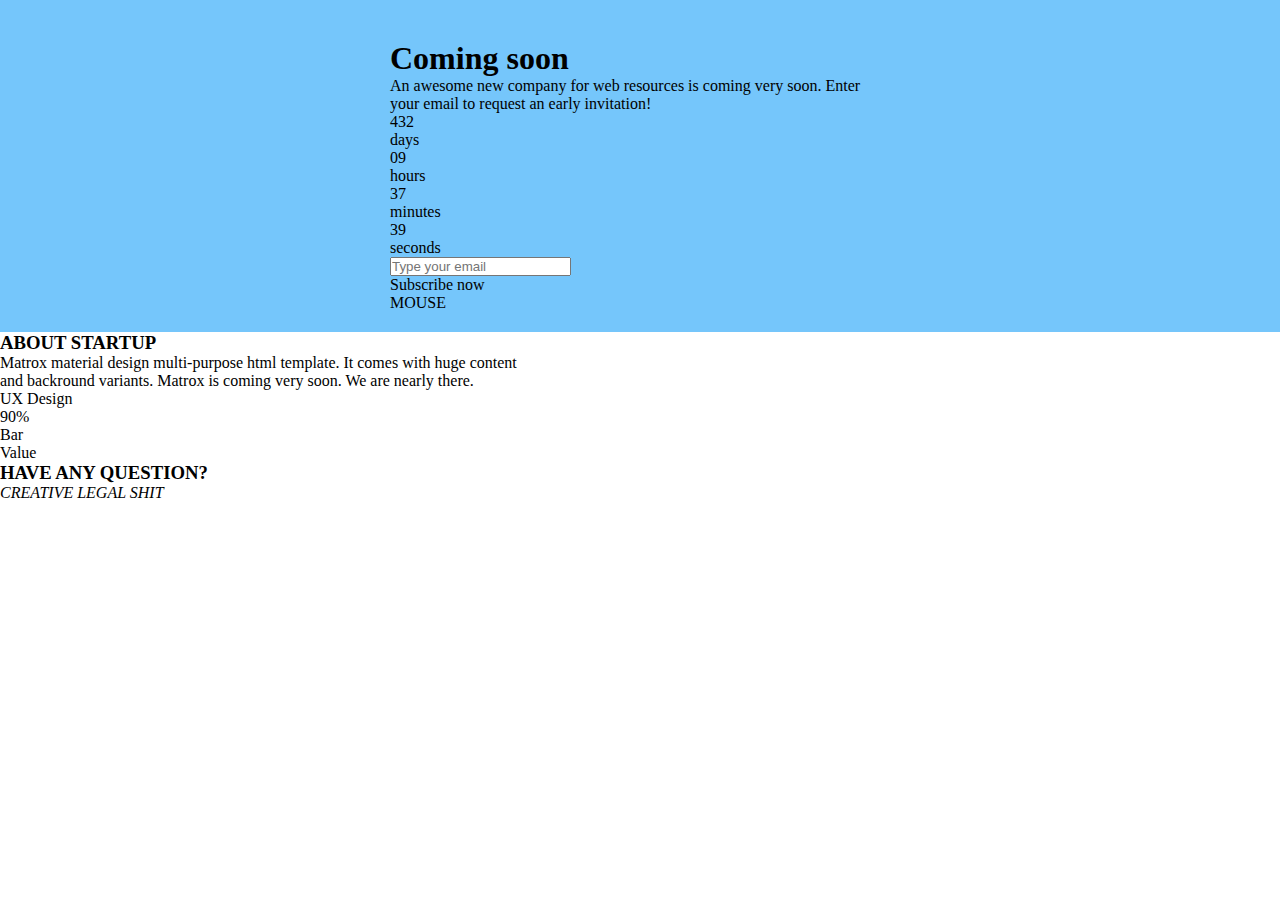
==== index.html @ 618feab7 "Update index.html" ====
<!DOCTYPE html>
<html lang="en">
<head>
    <meta charset="UTF-8">
    <meta name="viewport" content="width=device-width, initial-scale=1.0">
    <meta http-equiv="X-UA-Compatible" content="ie=edge">
    <title>Coming soon</title>
    <link rel="stylesheet" href="css/font-awesome.min.css">
    <link rel="stylesheet" href="css/progress-bar.css">
    <link rel="stylesheet" href="css/main.css">
</head>
<body>
    <div id="hero" class="hero-background">
        <div class="hero-content">
            <div class="logo"></div>
            <h1>Coming soon</h1>
            <p>An awesome new company for web resources is coming very soon. Enter your email to request  an early invitation!</p>
            <div class="clock">
                <div class="clock-block">
                    <div class="value">432</div>
                    <div class="title">days</div>
                </div>
                <div class="clock-block">
                    <div class="value">09</div>
                    <div class="title">hours</div>
                </div>
                <div class="clock-block">
                    <div class="value">37</div>
                    <div class="title">minutes</div>
                </div>
                <div class="clock-block">
                    <div class="value">39</div>
                    <div class="title">seconds</div>
                </div>
            </div>
            <form>
                <input type="email" placeholder="Type your email" value="" required>
                <div class="btn">Subscribe now</div>
            </form>
            <div class="mouse">MOUSE</div>
        </div>
    </div>

    <div id="content">
        <div class="container">
            <div class="left">
                <h3>ABOUT STARTUP</h3>
                <p>Matrox material design multi-purpose html template. It comes with huge content<br>and backround variants. Matrox is coming very soon. We are nearly there.</p>
                <div class="progress-bar"> <div class="progress-bar" role="progressbar" aria-valuenow="70" aria-valuemin="0" aria-valuemax="100" style="width:70%"></div>
                    <div class="texts">
                        <div class="title">UX Design</div>
                        <div class="class">90%</div>
                    </div>
                    <div class="class">Bar</div>
                    <div class="class">Value</div>
                </div>


            <div class="right">
                <h3>HAVE ANY QUESTION?</h3>
        </div>
    </div>

    <footer>
        <div class="social">
            <i class="fa fa-facebook"</i>
            <i class="fa fa-twitter"</i>
            <i class="fa fa-dribbble"</i>
            <i class="fa fa-tumblr"</i>
            <i class="fa fa-linkedin"</i>
            <i class="fa fa-instagram"</i>
            <i class="fa fa-rss"</i>
            
        </div>
        <div class="legal-shit">
            CREATIVE LEGAL SHIT
        </div>
    </footer>
</body>
</html>
---- css/main.css ----
body,
body * {
    margin: 0;
    padding: 0;
    vertical-align: top;
    box-sizing: border-box;
}

.hero-background {
    background-color: #75C6FB;
}

.hero-content {
    display: inline-block;
    width: 500px;
    margin: 40px calc( (100% - 500px) / 2 ) 20px;
}
    #hero .logo {
        
    }
    #hero h1 {
        
    }
    #hero p {
        
    }
    #hero .clock {
        
    }
        #hero .clock > .clock-block {
            
        }
            #hero .clock > .clock-block > .value {
                
            }
            #hero .clock > .clock-block > .title {
                
            }
    #hero form {
        
    }
        #hero form > input {
            
        }
        #hero form > .btn {
            
        }
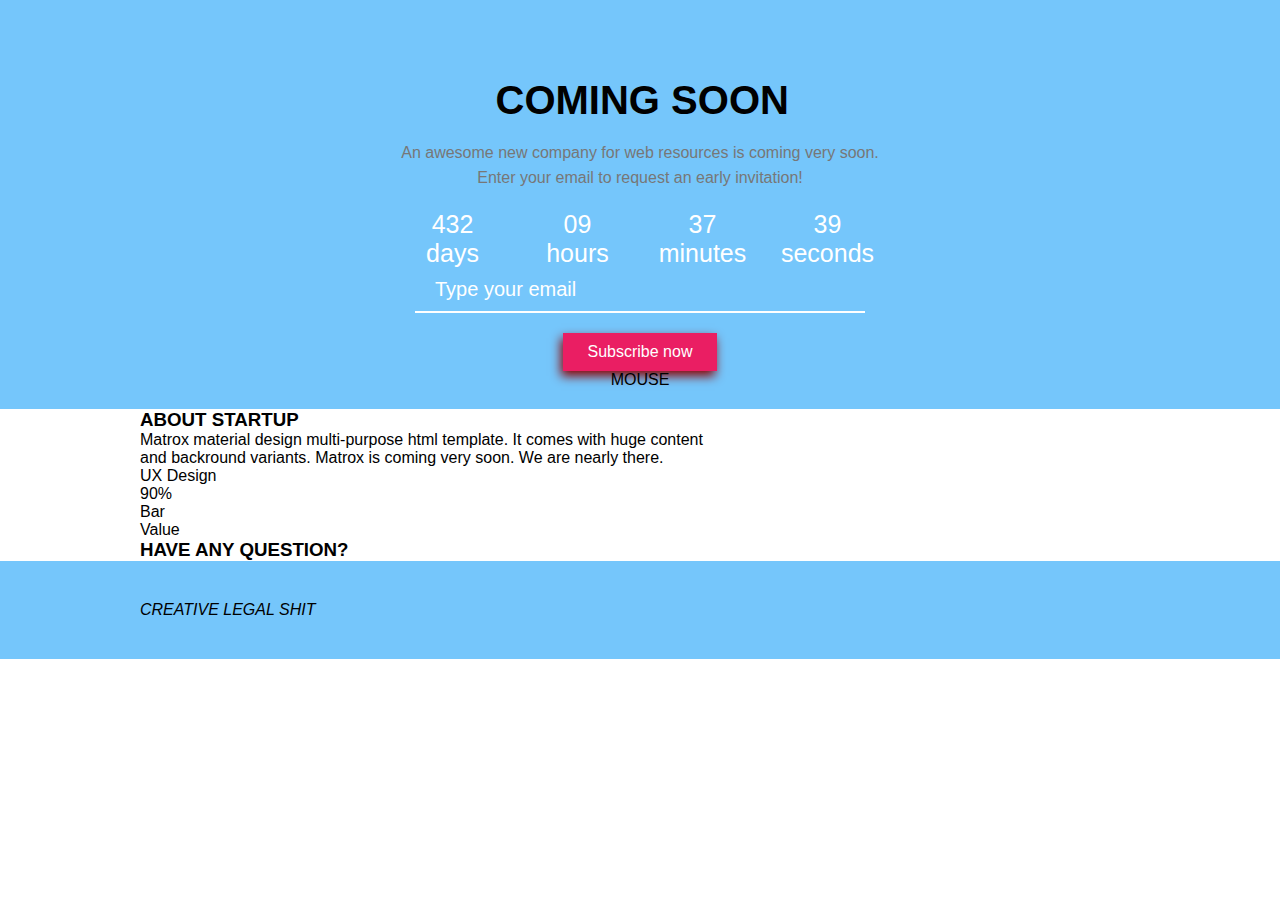
==== commit 61b8c4a1: "Fixed footer" ====
--- a/index.html
+++ b/index.html
@@ -47,33 +47,36 @@
                 <h3>ABOUT STARTUP</h3>
                 <p>Matrox material design multi-purpose html template. It comes with huge content<br>and backround variants. Matrox is coming very soon. We are nearly there.</p>
                 <div class="progress-bar"> <div class="progress-bar" role="progressbar" aria-valuenow="70" aria-valuemin="0" aria-valuemax="100" style="width:70%"></div>
-                    <div class="texts">
-                        <div class="title">UX Design</div>
-                        <div class="class">90%</div>
-                    </div>
-                    <div class="class">Bar</div>
-                    <div class="class">Value</div>
+                <div class="texts">
+                    <div class="title">UX Design</div>
+                    <div class="class">90%</div>
                 </div>
+                <div class="class">Bar</div>
+                <div class="class">Value</div>
+            </div>
 
 
             <div class="right">
                 <h3>HAVE ANY QUESTION?</h3>
+            </div>
         </div>
     </div>
 
     <footer>
-        <div class="social">
-            <i class="fa fa-facebook"</i>
-            <i class="fa fa-twitter"</i>
-            <i class="fa fa-dribbble"</i>
-            <i class="fa fa-tumblr"</i>
-            <i class="fa fa-linkedin"</i>
-            <i class="fa fa-instagram"</i>
-            <i class="fa fa-rss"</i>
-            
-        </div>
-        <div class="legal-shit">
-            CREATIVE LEGAL SHIT
+        <div class="container">
+            <div class="social">
+                <i class="fa fa-facebook"</i>
+                <i class="fa fa-twitter"</i>
+                <i class="fa fa-dribbble"</i>
+                <i class="fa fa-tumblr"</i>
+                <i class="fa fa-linkedin"</i>
+                <i class="fa fa-instagram"</i>
+                <i class="fa fa-rss"</i>
+                
+            </div>
+            <div class="legal-shit">
+                CREATIVE LEGAL SHIT
+            </div>
         </div>
     </footer>
 </body>
--- a/css/main.css
+++ b/css/main.css
@@ -4,6 +4,10 @@
     padding: 0;
     vertical-align: top;
     box-sizing: border-box;
+}
+
+body {
+    font-family: 'Segoe UI', Tahoma, Geneva, Verdana, sans-serif;
 }
 
 .hero-background {
@@ -14,34 +18,88 @@
     display: inline-block;
     width: 500px;
     margin: 40px calc( (100% - 500px) / 2 ) 20px;
+    text-align: center;
 }
     #hero .logo {
+        display: inline-block;
+        background-image: url(../img/icon-logo.png);
+        height: 40px;
+        background-repeat: no-repeat;
+        background-position: center;
+        background-size: contain;
         
     }
     #hero h1 {
-        
+        display: inline-block;
+        margin: 40px 0 20px;
+        text-transform: uppercase;
+        font-size: 40px;
+        line-height: 40px;
     }
     #hero p {
-        
+        display: inline-block;
+        margin: 0 0 20px;
+        font-size: 16px;
+        line-height: 25px;
+        color: #777;
     }
     #hero .clock {
-        
+        margin-bottom: 20px;
     }
         #hero .clock > .clock-block {
-            
+            display: inline-block;
+            float: left;
+            width: 25%;
+            font-size: 55px;
+            color: white;
         }
             #hero .clock > .clock-block > .value {
-                
+                font-size: 25px;
+                color: white;
             }
             #hero .clock > .clock-block > .title {
-                
+                font-size: 25px;
+                color: white;
             }
     #hero form {
-        
+        width: 100%;
     }
         #hero form > input {
-            
+            width: 90%;
+            margin-bottom: 20px;
+            padding: 10px 20px;
+            font-size: 20px;
+            line-height: 20px;
+            border: none;
+            border-bottom: 2px solid #fff;
+            background: transparent;
+            color: white; 
         }
+
+        #hero form > input::placeholder {
+            color: #fff;
+        }
+
+        #hero form > input:focus {
+            outline: none;
+        }
+
         #hero form > .btn {
-            
-        }+        display: inline-block;
+        background-color: #EA1E63;
+        color: #fff;
+        padding: 10px 25px;
+        box-shadow: -2px 5px 10px darkred;
+        }
+
+.container {
+    display: inline-block;
+    width: 1000px;
+    margin-left: calc(50% - 500px);
+}
+
+
+footer {
+    padding: 40px 0;
+    background-color: #75C6FB;
+}